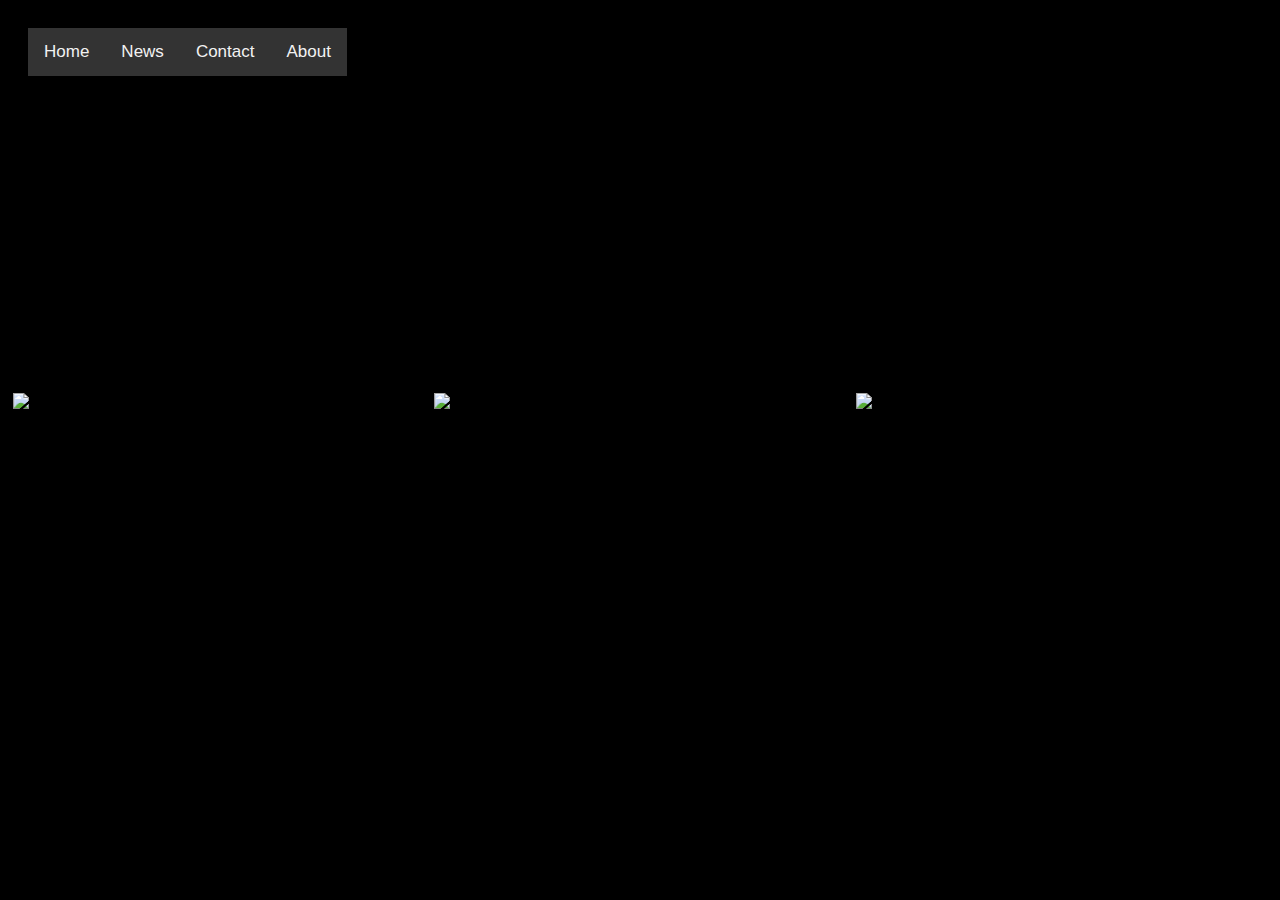
==== index.html @ 014258ba "Add files via upload" ====
<!DOCTYPE html>
<html>
<head>
<meta name="viewport" content="width=device-width, initial-scale=1">
<style >
body {font-family: Arial, Helvetica, sans-serif;}
* {box-sizing: border-box;}

.bg-img {
  /* The image used */
  background-image: url("kb1.jpg");

  min-height: 380px;

  /* Center and scale the image nicely */
  background-position: center;
  background-repeat: no-repeat;
  background-size: cover;
  background-size:100% 200%;
  
  /* Needed to position the navbar */
  position: relative;
}

/* Position the navbar container inside the image */
.container {
  position: absolute;
  margin: 20px;
  width: auto;
}

/* The navbar */
.topnav {
  overflow: hidden;
  background-color: #333;
}

/* Navbar links */
.topnav a {
  float: left;
  color: #f2f2f2;
  text-align: center;
  padding: 14px 16px;
  text-decoration: none;
  font-size: 17px;
}

.topnav a:hover {
  background-color: #ddd;
  color: black;
}

*{
  box-sizing: border-box;
}

.column {
  float: left;
  width: 33.33%;
  padding: 5px;
}

/* Clearfix (clear floats) */
.row::after {
  content: "";
  clear: both;
  display: table;
}

</style>
</head>
<body style="background-color:black ;">

<div class="bg-img">
  <div class="container">
    <div class="topnav">
      <a href="#home">Home</a>
      <a href="https://china.nba.cn/news/">News</a>
      <a href="contact.html">Contact</a>
      <a href="#about">About</a>
    </div>
  </div>
</div>

<div class="row">
  <div class="column">
    <a href="https://china.nba.cn/schedule/#!/7" target="-blank" title="Race schedule">
      <img src="schedule.png" style="width:100%">
  </a>
  </div>
  <div class="column">
    <a href="teams.html" target="-blank" title="teams">
      <img src="team.png" style="width:100%">
  </a>
  </div>
  <div class="column">
    <a href="https://china.nba.cn/statistics/" target="-blank" title="datas">
      <img src="data.png" style="width:100%">
  </a>
  </div>


</body>
</html>
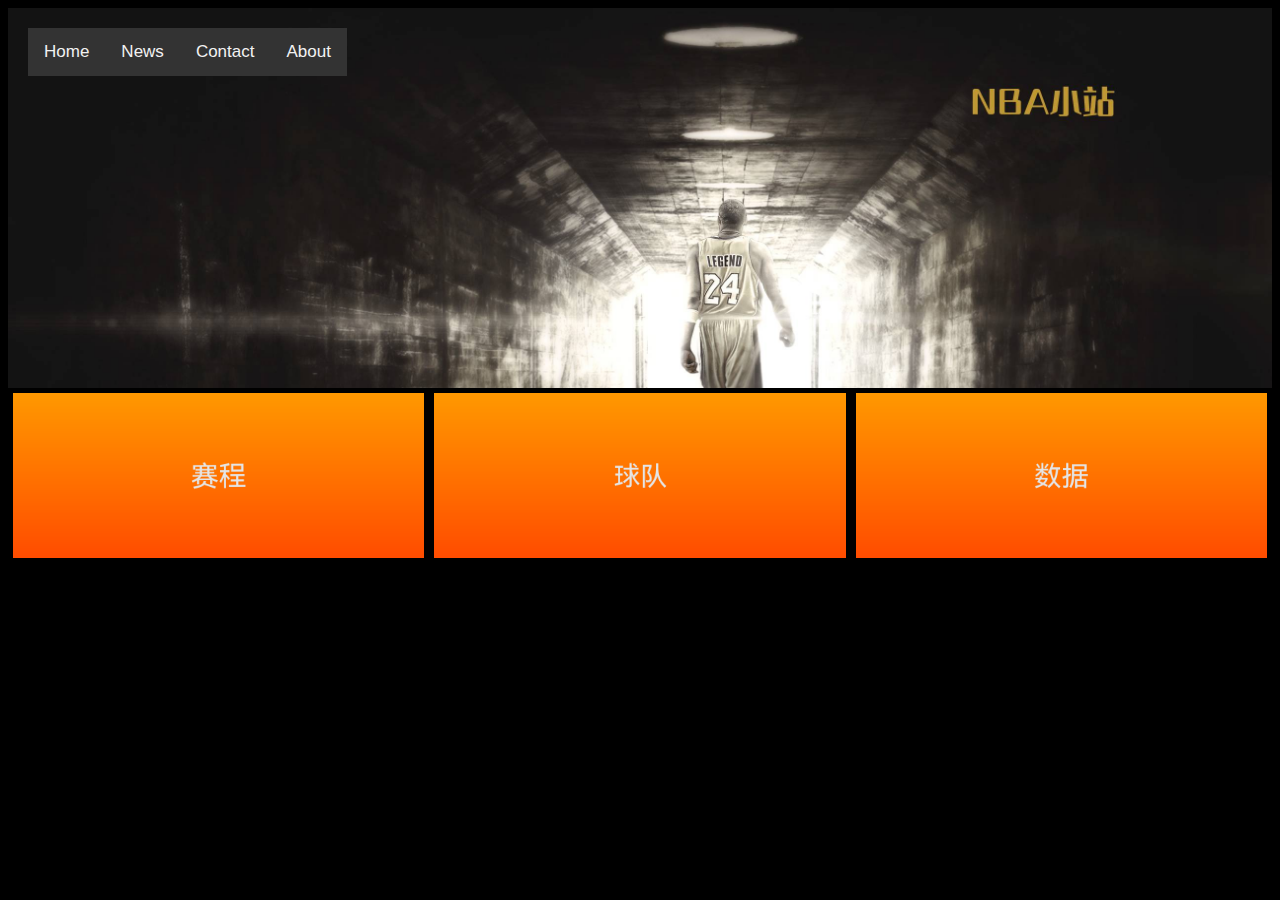
==== commit 42d41e58: "first" ====
--- a/index.html
+++ b/index.html
@@ -1,105 +1,105 @@
-<!DOCTYPE html>
-<html>
-<head>
-<meta name="viewport" content="width=device-width, initial-scale=1">
-<style >
-body {font-family: Arial, Helvetica, sans-serif;}
-* {box-sizing: border-box;}
-
-.bg-img {
-  /* The image used */
-  background-image: url("kb1.jpg");
-
-  min-height: 380px;
-
-  /* Center and scale the image nicely */
-  background-position: center;
-  background-repeat: no-repeat;
-  background-size: cover;
-  background-size:100% 200%;
-  
-  /* Needed to position the navbar */
-  position: relative;
-}
-
-/* Position the navbar container inside the image */
-.container {
-  position: absolute;
-  margin: 20px;
-  width: auto;
-}
-
-/* The navbar */
-.topnav {
-  overflow: hidden;
-  background-color: #333;
-}
-
-/* Navbar links */
-.topnav a {
-  float: left;
-  color: #f2f2f2;
-  text-align: center;
-  padding: 14px 16px;
-  text-decoration: none;
-  font-size: 17px;
-}
-
-.topnav a:hover {
-  background-color: #ddd;
-  color: black;
-}
-
-*{
-  box-sizing: border-box;
-}
-
-.column {
-  float: left;
-  width: 33.33%;
-  padding: 5px;
-}
-
-/* Clearfix (clear floats) */
-.row::after {
-  content: "";
-  clear: both;
-  display: table;
-}
-
-</style>
-</head>
-<body style="background-color:black ;">
-
-<div class="bg-img">
-  <div class="container">
-    <div class="topnav">
-      <a href="#home">Home</a>
-      <a href="https://china.nba.cn/news/">News</a>
-      <a href="contact.html">Contact</a>
-      <a href="#about">About</a>
-    </div>
-  </div>
-</div>
-
-<div class="row">
-  <div class="column">
-    <a href="https://china.nba.cn/schedule/#!/7" target="-blank" title="Race schedule">
-      <img src="schedule.png" style="width:100%">
-  </a>
-  </div>
-  <div class="column">
-    <a href="teams.html" target="-blank" title="teams">
-      <img src="team.png" style="width:100%">
-  </a>
-  </div>
-  <div class="column">
-    <a href="https://china.nba.cn/statistics/" target="-blank" title="datas">
-      <img src="data.png" style="width:100%">
-  </a>
-  </div>
-
-
-</body>
-</html>
-
+<!DOCTYPE html>
+<html>
+<head>
+<meta name="viewport" content="width=device-width, initial-scale=1">
+<style >
+body {font-family: Arial, Helvetica, sans-serif;}
+* {box-sizing: border-box;}
+
+.bg-img {
+  /* The image used */
+  background-image: url("kb1.jpg");
+
+  min-height: 380px;
+
+  /* Center and scale the image nicely */
+  background-position: center;
+  background-repeat: no-repeat;
+  background-size: cover;
+  background-size:100% 200%;
+  
+  /* Needed to position the navbar */
+  position: relative;
+}
+
+/* Position the navbar container inside the image */
+.container {
+  position: absolute;
+  margin: 20px;
+  width: auto;
+}
+
+/* The navbar */
+.topnav {
+  overflow: hidden;
+  background-color: #333;
+}
+
+/* Navbar links */
+.topnav a {
+  float: left;
+  color: #f2f2f2;
+  text-align: center;
+  padding: 14px 16px;
+  text-decoration: none;
+  font-size: 17px;
+}
+
+.topnav a:hover {
+  background-color: #ddd;
+  color: black;
+}
+
+*{
+  box-sizing: border-box;
+}
+
+.column {
+  float: left;
+  width: 33.33%;
+  padding: 5px;
+}
+
+/* Clearfix (clear floats) */
+.row::after {
+  content: "";
+  clear: both;
+  display: table;
+}
+
+</style>
+</head>
+<body style="background-color:black ;">
+
+<div class="bg-img">
+  <div class="container">
+    <div class="topnav">
+      <a href="#home">Home</a>
+      <a href="https://china.nba.cn/news/">News</a>
+      <a href="contact.html">Contact</a>
+      <a href="#about">About</a>
+    </div>
+  </div>
+</div>
+
+<div class="row">
+  <div class="column">
+    <a href="https://china.nba.cn/schedule/#!/7" target="-blank" title="Race schedule">
+      <img src="schedule.png" style="width:100%">
+  </a>
+  </div>
+  <div class="column">
+    <a href="teams.html" target="-blank" title="teams">
+      <img src="team.png" style="width:100%">
+  </a>
+  </div>
+  <div class="column">
+    <a href="https://china.nba.cn/statistics/" target="-blank" title="datas">
+      <img src="data.png" style="width:100%">
+  </a>
+  </div>
+
+
+</body>
+</html>
+
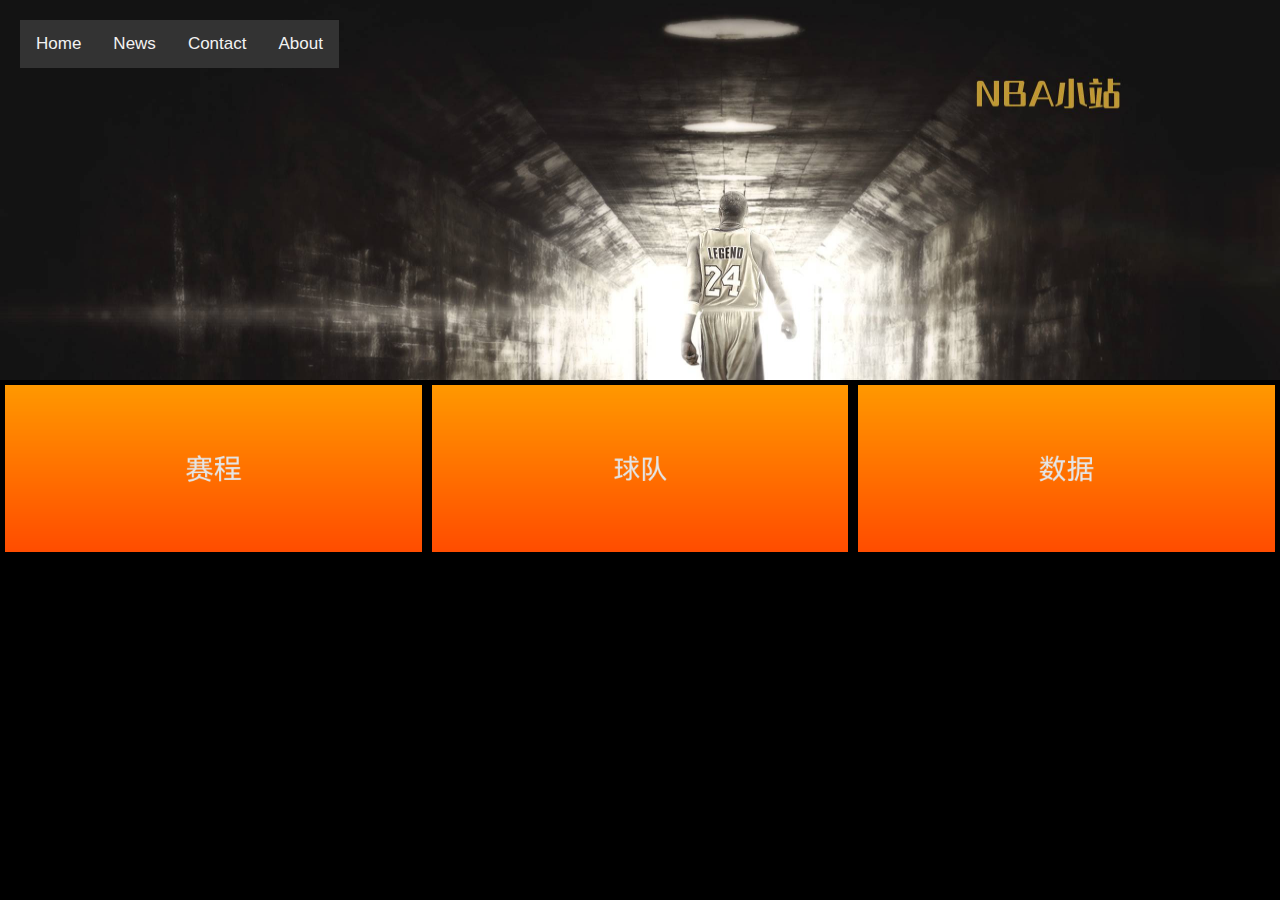
==== commit 9566a3e9: "master" ====
--- a/index.html
+++ b/index.html
@@ -1,71 +1,30 @@
 <!DOCTYPE html>
 <html>
 <head>
+<link rel="stylesheet" type="text/css" href="css/style.css">
+<link rel="stylesheet" type="text/css" href="css/normalize.css">
 <meta name="viewport" content="width=device-width, initial-scale=1">
+
 <style >
 body {font-family: Arial, Helvetica, sans-serif;}
-* {box-sizing: border-box;}
+
 
 .bg-img {
-  /* The image used */
-  background-image: url("kb1.jpg");
+    /* The image used */
+    background-image: url("kb1.jpg");
+  
+    min-height: 380px;
+  
+    /* Center and scale the image nicely */
+    background-position: center;
+    background-repeat: no-repeat;
+    background-size: cover;
+    background-size:100% 200%;
+    
+    /* Needed to position the navbar */
+    position: relative;
+  }
 
-  min-height: 380px;
-
-  /* Center and scale the image nicely */
-  background-position: center;
-  background-repeat: no-repeat;
-  background-size: cover;
-  background-size:100% 200%;
-  
-  /* Needed to position the navbar */
-  position: relative;
-}
-
-/* Position the navbar container inside the image */
-.container {
-  position: absolute;
-  margin: 20px;
-  width: auto;
-}
-
-/* The navbar */
-.topnav {
-  overflow: hidden;
-  background-color: #333;
-}
-
-/* Navbar links */
-.topnav a {
-  float: left;
-  color: #f2f2f2;
-  text-align: center;
-  padding: 14px 16px;
-  text-decoration: none;
-  font-size: 17px;
-}
-
-.topnav a:hover {
-  background-color: #ddd;
-  color: black;
-}
-
-*{
-  box-sizing: border-box;
-}
-
-.column {
-  float: left;
-  width: 33.33%;
-  padding: 5px;
-}
-
-/* Clearfix (clear floats) */
-.row::after {
-  content: "";
-  clear: both;
-  display: table;
-}
 
 </style>
 </head>
--- a/css/style.css
+++ b/css/style.css
@@ -0,0 +1,43 @@
+.container {
+    position: absolute;
+    margin: 20px;
+    width: auto;
+  }
+  
+  /* The navbar */
+  .topnav {
+    overflow: hidden;
+    background-color: #333;
+  }
+  
+  /* Navbar links */
+  .topnav a {
+    float: left;
+    color: #f2f2f2;
+    text-align: center;
+    padding: 14px 16px;
+    text-decoration: none;
+    font-size: 17px;
+  }
+  
+  .topnav a:hover {
+    background-color: #ddd;
+    color: black;
+  }
+
+
+
+  * {box-sizing: border-box;}
+
+  .column {
+    float: left;
+    width: 33.33%;
+    padding: 5px;
+  }
+  
+  /* Clearfix (clear floats) */
+  .row::after {
+    content: "";
+    clear: both;
+    display: table;
+  }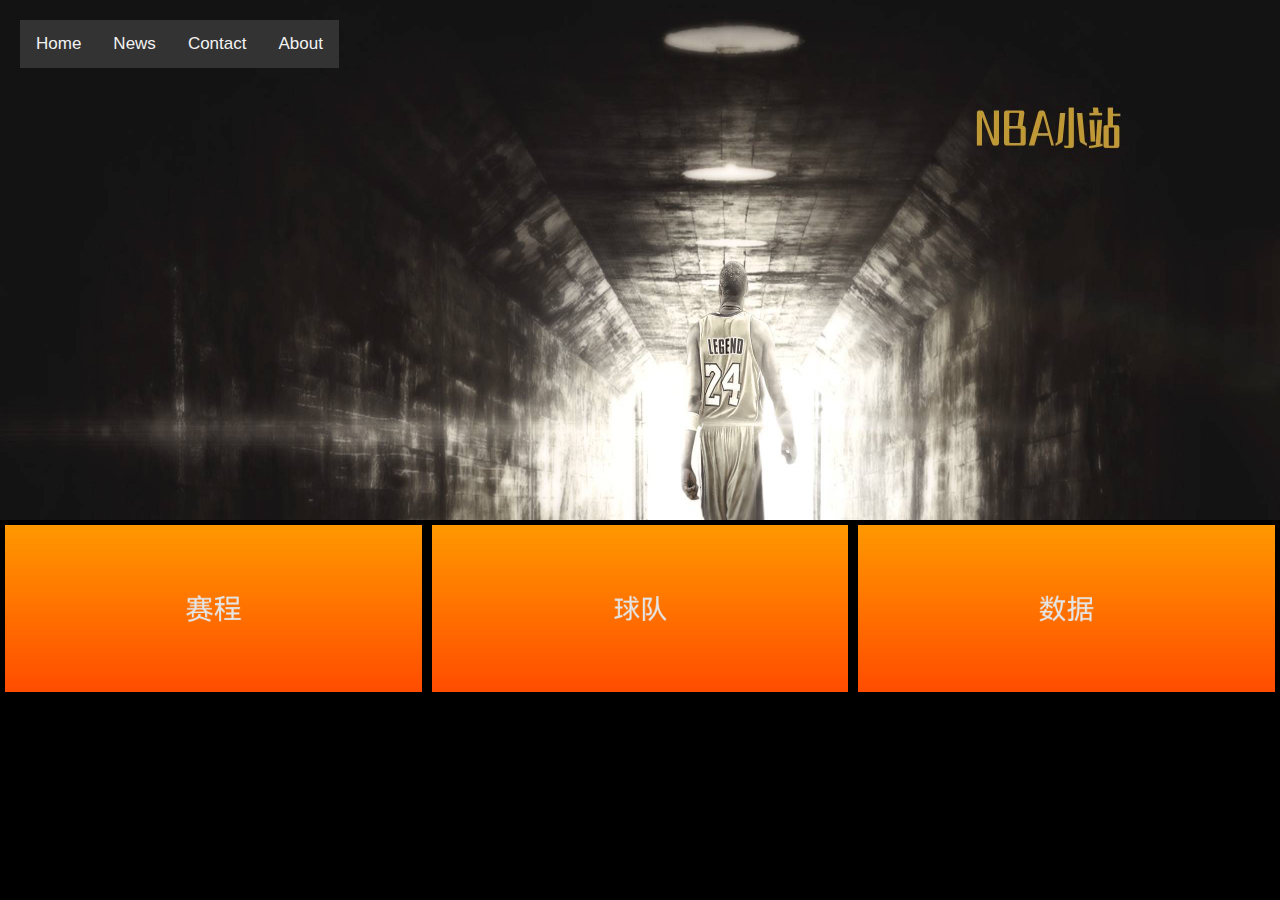
==== commit 39929d76: "master" ====
--- a/index.html
+++ b/index.html
@@ -13,7 +13,7 @@
     /* The image used */
     background-image: url("kb1.jpg");
   
-    min-height: 380px;
+    min-height:520px;
   
     /* Center and scale the image nicely */
     background-position: center;
@@ -25,9 +25,11 @@
     position: relative;
   }
 
-
+  
 </style>
 </head>
+
+
 <body style="background-color:black ;">
 
 <div class="bg-img">
@@ -43,7 +45,7 @@
 
 <div class="row">
   <div class="column">
-    <a href="https://china.nba.cn/schedule/#!/7" target="-blank" title="Race schedule">
+    <a href="champion/champioms.html" target="-blank" title="Race schedule">
       <img src="schedule.png" style="width:100%">
   </a>
   </div>
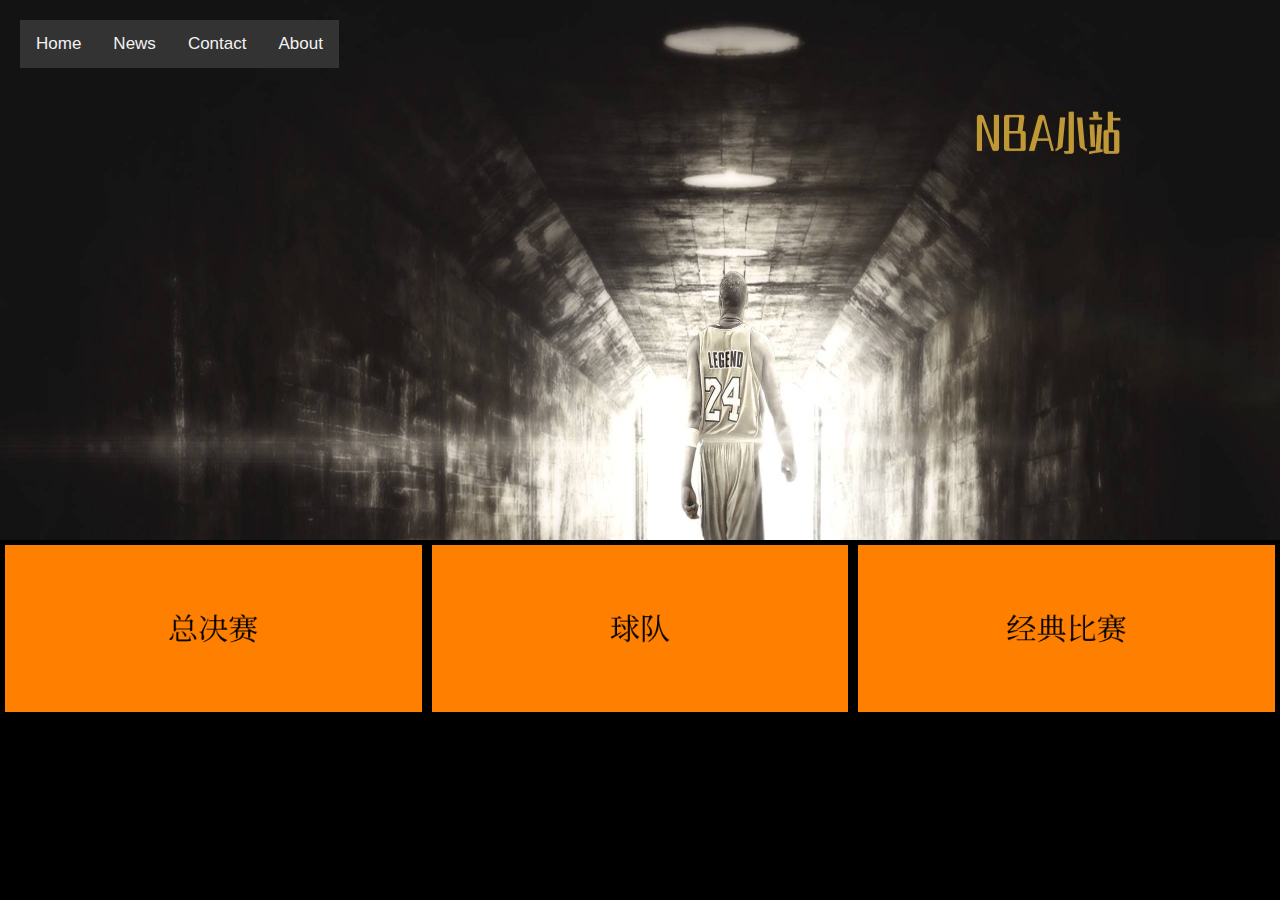
==== commit aa392c3f: "master" ====
--- a/index.html
+++ b/index.html
@@ -13,13 +13,13 @@
     /* The image used */
     background-image: url("kb1.jpg");
   
-    min-height:520px;
-  
+    min-height:540px;
     /* Center and scale the image nicely */
     background-position: center;
     background-repeat: no-repeat;
-    background-size: cover;
-    background-size:100% 200%;
+    background-size: 100% 200%;
+
+ 
     
     /* Needed to position the navbar */
     position: relative;
@@ -32,7 +32,7 @@
 
 <body style="background-color:black ;">
 
-<div class="bg-img">
+<div class="bg-img" >
   <div class="container">
     <div class="topnav">
       <a href="#home">Home</a>
@@ -46,7 +46,7 @@
 <div class="row">
   <div class="column">
     <a href="champion/champioms.html" target="-blank" title="Race schedule">
-      <img src="schedule.png" style="width:100%">
+      <img src="zjs.png" style="width:100%">
   </a>
   </div>
   <div class="column">
@@ -55,8 +55,8 @@
   </a>
   </div>
   <div class="column">
-    <a href="https://china.nba.cn/statistics/" target="-blank" title="datas">
-      <img src="data.png" style="width:100%">
+    <a href="games/game.html" target="-blank" title="datas">
+      <img src="game.png" style="width:100%">
   </a>
   </div>
 
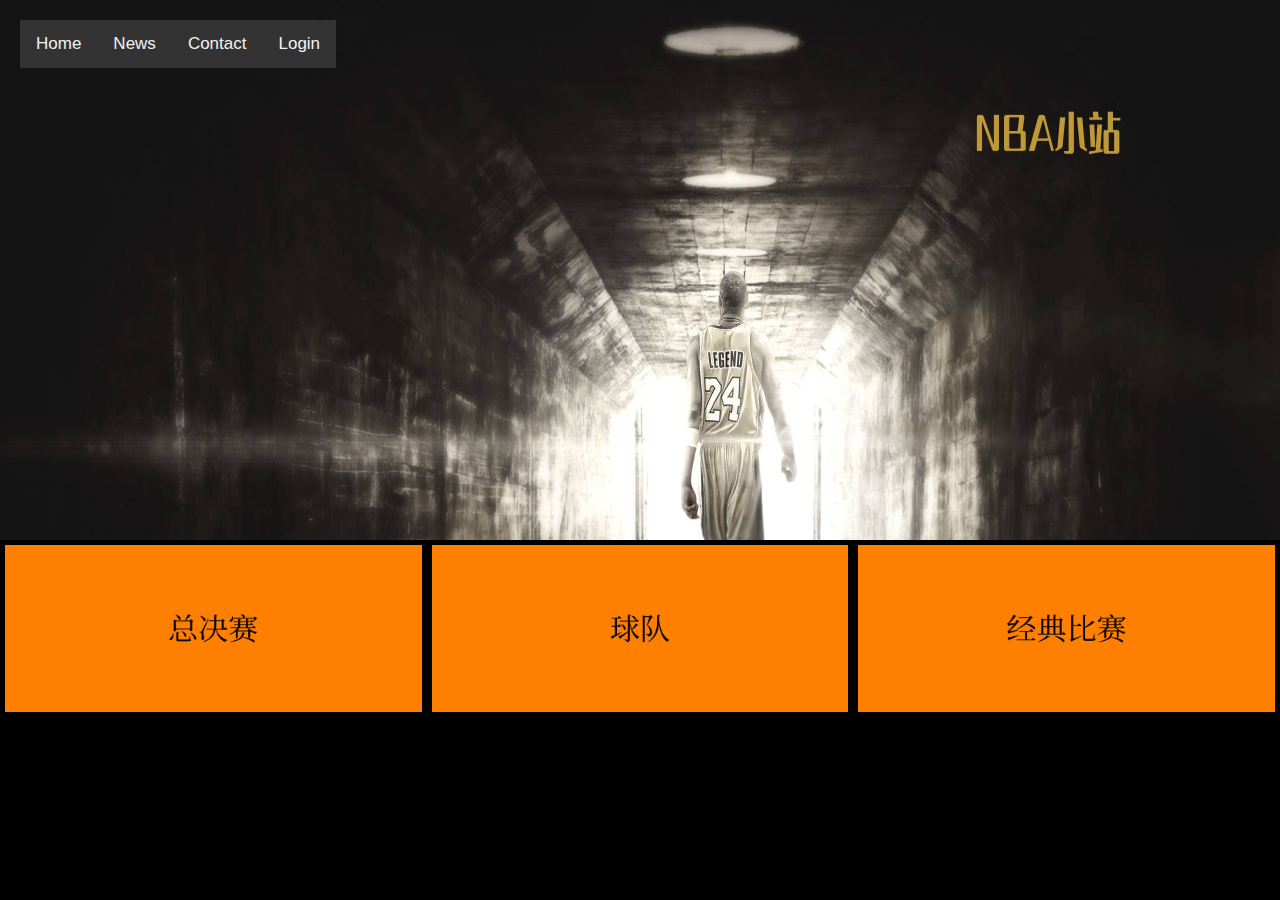
==== commit 1878fc5b: "master" ====
--- a/index.html
+++ b/index.html
@@ -38,14 +38,14 @@
       <a href="#home">Home</a>
       <a href="https://china.nba.cn/news/">News</a>
       <a href="contact.html">Contact</a>
-      <a href="#about">About</a>
+      <a href="login.html">Login</a>
     </div>
   </div>
 </div>
 
 <div class="row">
   <div class="column">
-    <a href="champion/champioms.html" target="-blank" title="Race schedule">
+    <a href="champion/champioms.html" target="-blank" title="champioms">
       <img src="zjs.png" style="width:100%">
   </a>
   </div>
@@ -55,7 +55,7 @@
   </a>
   </div>
   <div class="column">
-    <a href="games/game.html" target="-blank" title="datas">
+    <a href="games/game.html" target="-blank" title="games">
       <img src="game.png" style="width:100%">
   </a>
   </div>
